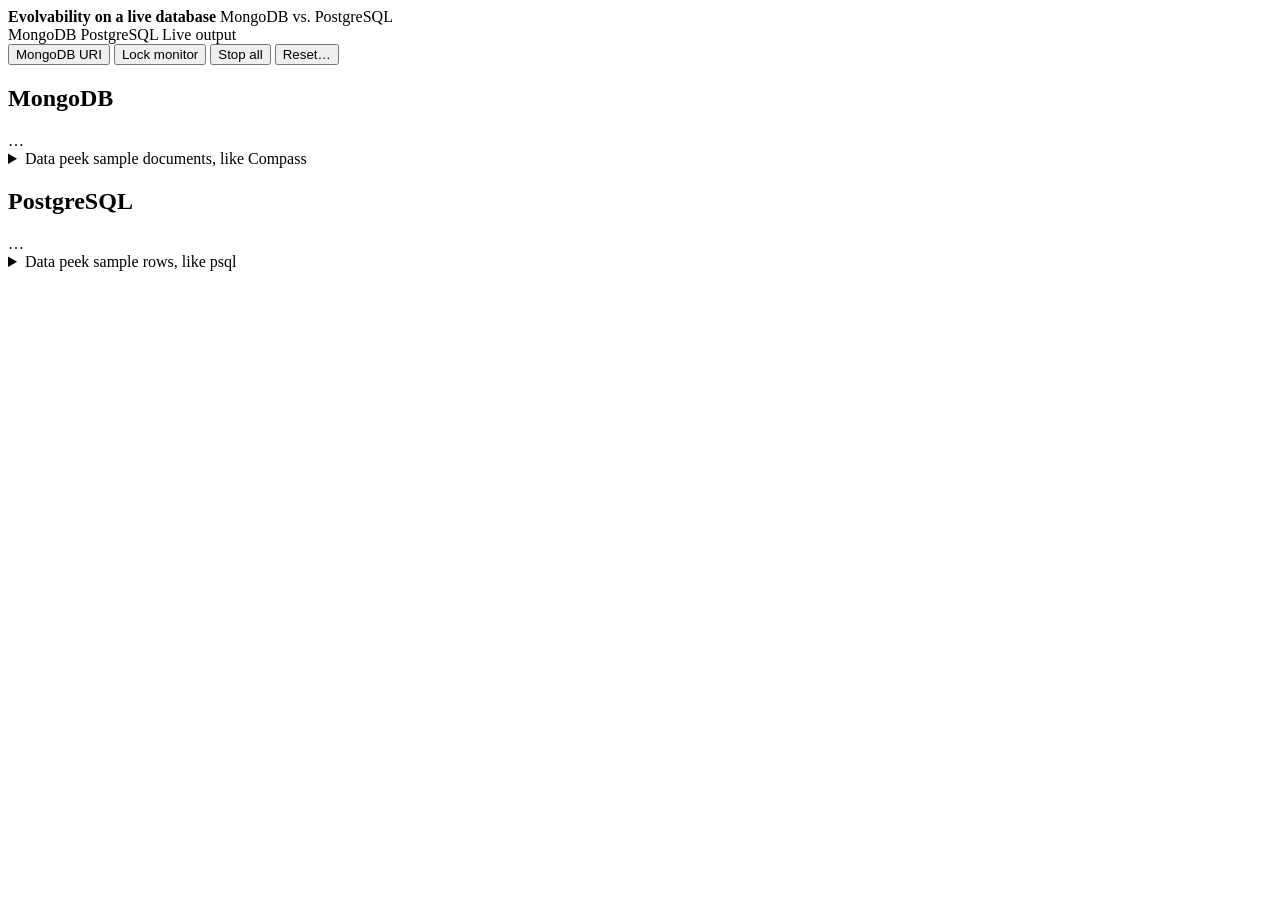
==== webui/static/index.html @ 690848c6 "Add a web UI for the demo and Kevin See's schema evolution page - webui/: a local browser UI that ru" ====
<!doctype html>
<html lang="en">
<head>
  <meta charset="utf-8">
  <meta name="viewport" content="width=device-width, initial-scale=1">
  <title>Evolvability Demo</title>
  <link rel="stylesheet" href="/app.css">
</head>
<body>
  <header class="topbar">
    <div class="brand">
      <strong>Evolvability on a live database</strong>
      <span class="muted">MongoDB vs. PostgreSQL</span>
    </div>
    <div class="chips">
      <span class="chip" id="chip-mongodb"><i></i>MongoDB</span>
      <span class="chip" id="chip-postgres"><i></i>PostgreSQL</span>
      <span class="chip" id="chip-stream"><i></i>Live output</span>
    </div>
    <div class="top-actions">
      <button id="btn-uri">MongoDB URI</button>
      <button id="btn-locks">Lock monitor</button>
      <button id="btn-stop-all">Stop all</button>
      <button id="btn-reset" class="danger">Reset…</button>
    </div>
  </header>

  <div class="layout">
    <nav class="steps" id="steps" aria-label="Demo steps"></nav>

    <main>
      <section class="card stepcard" id="stepcard"></section>

      <section class="card lockpanel" id="lockpanel" hidden>
        <div class="panel-head">
          <h3>PostgreSQL lock queue <span class="muted">pg_stat_activity, refreshed every second</span></h3>
          <button data-close-locks>Hide</button>
        </div>
        <div id="lock-body"></div>
        <p class="muted small">Read it from the bottom up: a blocked session lists the pid it's waiting for in <em>blocked by</em>. This page's own connections are left out.</p>
      </section>

      <div class="columns">
        <section class="col" data-db="mongodb">
          <div class="col-head">
            <h2>MongoDB</h2>
            <div class="dbstate" id="state-mongodb">…</div>
          </div>
          <div class="terms" id="terms-mongodb"></div>
          <details class="card peek" data-db="mongodb">
            <summary>Data peek <span class="muted">sample documents, like Compass</span></summary>
            <div class="peek-body"></div>
          </details>
        </section>

        <section class="col" data-db="postgres">
          <div class="col-head">
            <h2>PostgreSQL</h2>
            <div class="dbstate" id="state-postgres">…</div>
          </div>
          <div class="terms" id="terms-postgres"></div>
          <details class="card peek" data-db="postgres">
            <summary>Data peek <span class="muted">sample rows, like psql</span></summary>
            <div class="peek-body"></div>
          </details>
        </section>
      </div>

      <section class="system" id="terms-system"></section>
    </main>
  </div>

  <dialog id="dlg-confirm">
    <form method="dialog">
      <h3>Before you run this</h3>
      <p id="confirm-text"></p>
      <div class="dlg-actions">
        <button value="cancel">Cancel</button>
        <button value="ok" class="primary">Run anyway</button>
      </div>
    </form>
  </dialog>

  <dialog id="dlg-uri">
    <form method="dialog">
      <h3>MongoDB connection string</h3>
      <p class="muted small">Kept in the server's memory for this session only and passed to the MongoDB scripts as <code>MONGODB_URI</code>. It's never written to a file. To skip this step, set <code>MONGODB_URI</code> before starting the server.</p>
      <input id="uri-input" type="password" autocomplete="off" spellcheck="false" placeholder="mongodb+srv://main_user:&lt;password&gt;@&lt;your-cluster&gt;/">
      <label class="small"><input type="checkbox" id="uri-show"> Show</label>
      <div class="dlg-actions">
        <button value="cancel">Cancel</button>
        <button value="ok" class="primary">Use this URI</button>
      </div>
    </form>
  </dialog>

  <dialog id="dlg-reset">
    <form method="dialog">
      <h3>Reset the demo</h3>
      <p>Stops every running script, then runs <code>clean_environment.py</code> in both databases.</p>
      <label><input type="checkbox" id="reset-docker"> Also remove the PostgreSQL container and its data (<code>docker compose down -v</code>)</label>
      <div class="dlg-actions">
        <button value="cancel">Cancel</button>
        <button value="ok" class="danger">Reset</button>
      </div>
    </form>
  </dialog>

  <script src="/app.js"></script>
</body>
</html>
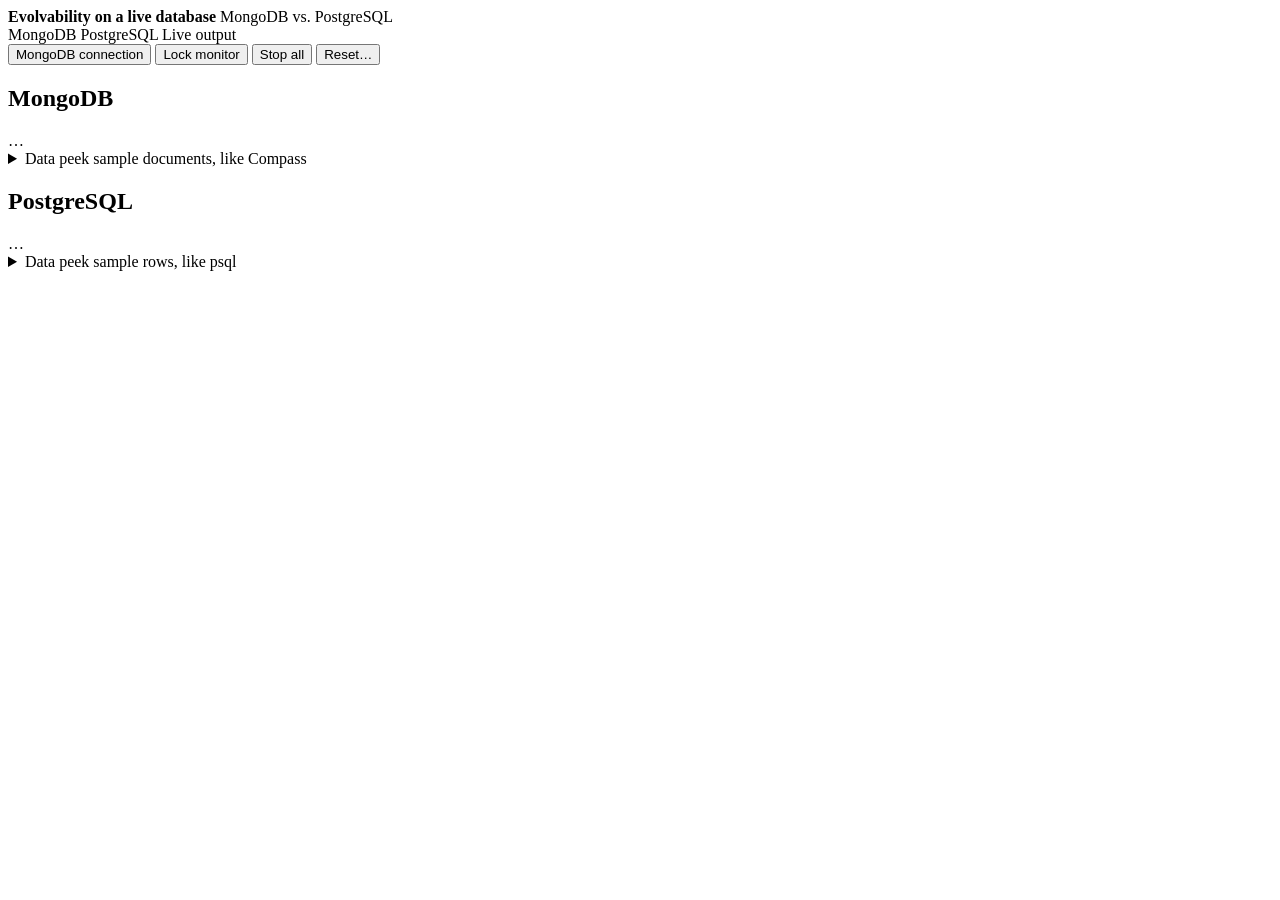
==== commit a6fb49d4: "The first ready-to-use webui version (have tested setup and pre-flight) - MongoDB connection dialog:" ====
--- a/webui/static/index.html
+++ b/webui/static/index.html
@@ -18,7 +18,7 @@
       <span class="chip" id="chip-stream"><i></i>Live output</span>
     </div>
     <div class="top-actions">
-      <button id="btn-uri">MongoDB URI</button>
+      <button id="btn-uri">MongoDB connection</button>
       <button id="btn-locks">Lock monitor</button>
       <button id="btn-stop-all">Stop all</button>
       <button id="btn-reset" class="danger">Reset…</button>
@@ -83,13 +83,24 @@
 
   <dialog id="dlg-uri">
     <form method="dialog">
-      <h3>MongoDB connection string</h3>
+      <h3>MongoDB connection</h3>
       <p class="muted small">Kept in the server's memory for this session only and passed to the MongoDB scripts as <code>MONGODB_URI</code>. It's never written to a file. To skip this step, set <code>MONGODB_URI</code> before starting the server.</p>
-      <input id="uri-input" type="password" autocomplete="off" spellcheck="false" placeholder="mongodb+srv://main_user:&lt;password&gt;@&lt;your-cluster&gt;/">
-      <label class="small"><input type="checkbox" id="uri-show"> Show</label>
+      <label class="field">Hostname
+        <input id="mongo-host" type="text" autocomplete="off" spellcheck="false" placeholder="cluster0.abcde.mongodb.net">
+      </label>
+      <label class="field">Username
+        <input id="mongo-user" type="text" autocomplete="off" spellcheck="false" placeholder="main_user">
+      </label>
+      <label class="field">Password
+        <input id="mongo-password" type="password" autocomplete="off" spellcheck="false">
+      </label>
+      <label class="small"><input type="checkbox" id="mongo-show"> Show password</label>
+      <p class="muted small">An Atlas hostname connects with <code>mongodb+srv://</code>. A hostname with a port, such as <code>localhost:27017</code>, connects with <code>mongodb://</code>.</p>
+      <div id="mongo-result" class="testresult" role="status" hidden></div>
       <div class="dlg-actions">
-        <button value="cancel">Cancel</button>
-        <button value="ok" class="primary">Use this URI</button>
+        <button type="button" id="mongo-test" class="left">Test connection</button>
+        <button type="button" id="mongo-cancel">Cancel</button>
+        <button type="button" id="mongo-save" class="primary">Save</button>
       </div>
     </form>
   </dialog>
